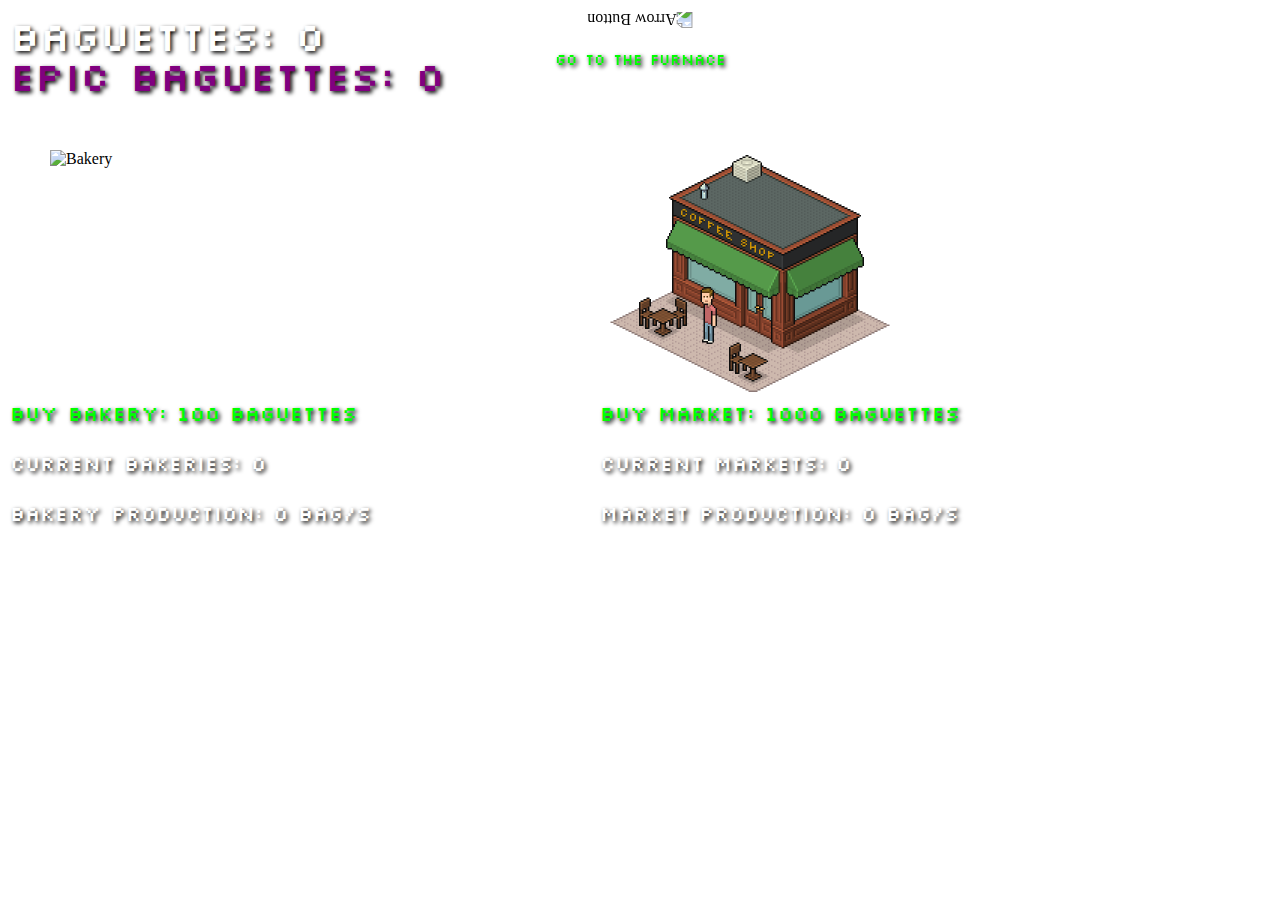
==== bakeries.html @ 28ba8902 "Add files via upload" ====
<!DOCTYPE html>
<html lang="en">
<head>
    <meta charset="UTF-8">
    <title>Baguette Clicker</title>
    <link rel="stylesheet" href="./bakerystyle.css">
    <script src="./script.js"></script>
</head>


<body onload="loadGame()">

<div class="baguette-text">Baguettes: <span id="baguette-count">0</span></div>
<div class="epicbaguette-text">Epic Baguettes: <span id="epicbaguette-count">0</span></div>

<div class="furnace-text-container">
    <span> Go to the Furnace</span>
</div>

<div class="furnace-container">
    <img src="./arrowDown.png" alt="Arrow Button" id="furnace-arrow" onclick="goFurnace()">
</div>



<div class="bakery-container">
    <img src="./bakery.png" alt="Bakery" id="buy-bakery-button" onclick="buyBakery()">
    <span class="tile-title explainer-text1" id="buy-bakery-title"> Buy Bakery: <span id="bakery-cost">100</span> Baguettes </span>
    <span class="tile-title explainer-text2"> Current Bakeries: <span id="bakery-count">0</span> </span>
    <span class="tile-title explainer-text3"> Bakery Production: <span id="bakery-production">0</span> bag/s </span>
</div>

<div class="market-container">
    <img src="./market.png" alt="Market" id="buy-market-button" onclick="buyMarket()">
    <span class="tile-title explainer-text1" id="buy-market-title"> Buy Market: <span id="market-cost">1000</span> Baguettes </span>
    <span class="tile-title explainer-text2"> Current Markets: <span id="market-count">0</span> </span>
    <span class="tile-title explainer-text3"> Market Production: <span id="market-production">0</span> bag/s </span>
</div>
</body>
</html>
---- bakerystyle.css ----
@import url('https://fonts.googleapis.com/css2?family=Silkscreen:wght@700&display=swap');


body, h1, p {
    margin: 0;
    padding: 0;
  }
  
  /* Set tileable background image */
  body {
    background-image: url('grassTile.png');
    background-repeat: repeat; /* This ensures the background image is tileable */
  }
  
  /* Style for Baguettes Text */
  .baguette-text {
    position: absolute;
    top: 10px;
    left: 10px;
    font-size: 24px;
    color: white; /* Or any color you prefer */
    z-index: 2; /* Ensures it appears above other elements */
    font-family: 'Silkscreen', sans-serif;
    font-size: 40px;
    text-shadow: 2px 2px 4px rgba(0, 0, 0, 1);
  }

  .epicbaguette-text {
    position: absolute;
    top: 50px;
    left: 10px;
    font-size: 24px;
    color: purple; /* Or any color you prefer */
    z-index: 2; /* Ensures it appears above other elements */
    font-family: 'Silkscreen', sans-serif;
    font-size: 40px;
    text-shadow: 2px 2px 4px rgba(0, 0, 0, 1);
  }
  
  /* Style for Furnace Image/Button */
  .bakery-container {
    position: absolute;
    top: 150px;
    left: 10px; /* Center horizontally */
    width: 400px;
  }

  .tile-title {
    color: #00ff00;
    font-family: 'Silkscreen', sans-serif;
    font-size: 20px;
    z-index: 2;
    text-shadow: 2px 2px 4px rgba(0, 0, 0, 1);
  }

  .explainer-text1 {
    position: absolute;
    top: 250px;
  }

  .explainer-text2 {
    color: white;
    position: absolute;
    top: 300px;
  }

  .explainer-text3 {
    color: white;
    position: absolute;
    top: 350px;
  }

  #buy-bakery-button {
    position: absolute;
    left: 10%;
    width: 200px;
    height: auto;
    cursor: pointer;
  }

  .market-container {
    position: absolute;
    top: 150px;
    left: 600px;
    width: 400px;
  }

  #buy-market-button {
    position: absolute;
    left: 0%;
    width: 300px;
    height: auto;
    cursor: pointer;
  }


  @keyframes furnaceClick {
    0% {
        width: 200px;
    }
    50% {
        width: 225px;
    }
    100% {
        width: 200px;
    }
}

.furnaceClick {
    animation: furnaceClick 0.3s;
}

@keyframes marketClick {
  0% {
      width: 300px;
  }
  50% {
      width: 325px;
  }
  100% {
      width: 300px;
  }
}

.marketClick {
  animation: marketClick 0.3s;
}

@keyframes cantPurchase {
    0% {
        font-size: 20px;
    }
    50% {
        font-size: 21px;
    }
    100% {
        font-size: 20px;
    }
}

.cantPurchase {
    animation: cantPurchase 0.3s;
}

.furnace-container {
  position: fixed; /* Fixed positioning */
  top: 10px; /* 10px from the bottom */
  left: 50%; /* Center horizontally */
  transform: translateX(-50%); /* Center the container */
}

#furnace-arrow {
  rotate: 180deg;
  width: 50px; /* Adjust dimensions as needed */
  height: auto;
  cursor: pointer;
}

.furnace-text-container {
  position: fixed; /* Fixed positioning */
  color: #00ff00;
  font-size: 15px;
  text-shadow: 2px 2px 4px rgba(0, 0, 0, 1);
  font-family: 'Silkscreen', sans-serif;
  left: 50%;
  transform: translateX(-50%);
  top: 50px;
  z-index: 2;
}
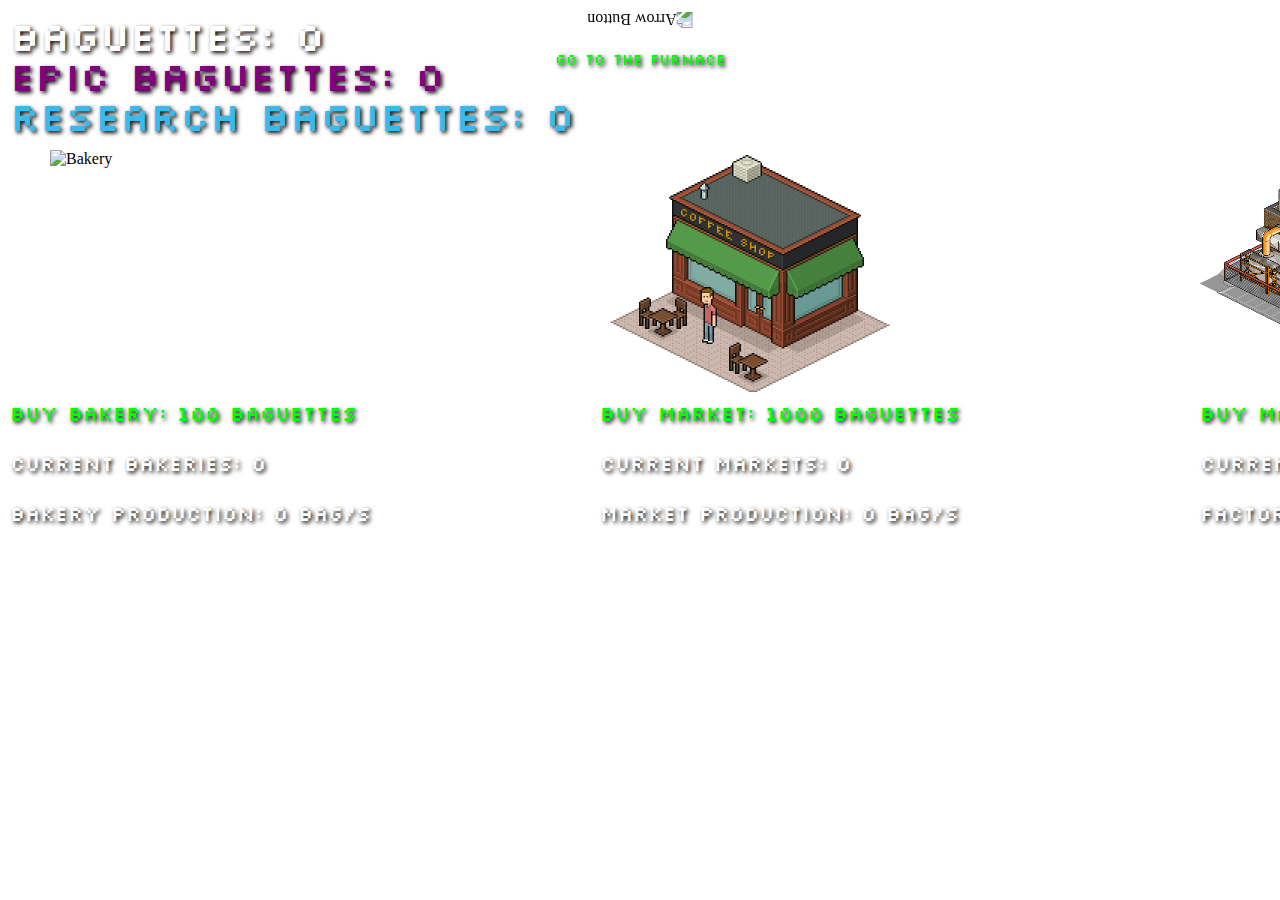
==== commit 496ca7cf: "Add files via upload" ====
--- a/bakeries.html
+++ b/bakeries.html
@@ -12,6 +12,7 @@
 
 <div class="baguette-text">Baguettes: <span id="baguette-count">0</span></div>
 <div class="epicbaguette-text">Epic Baguettes: <span id="epicbaguette-count">0</span></div>
+<div class="researchbaguette-text">Research Baguettes: <span id="researchbaguette-count">0</span></div>
 
 <div class="furnace-text-container">
     <span> Go to the Furnace</span>
@@ -36,5 +37,12 @@
     <span class="tile-title explainer-text2"> Current Markets: <span id="market-count">0</span> </span>
     <span class="tile-title explainer-text3"> Market Production: <span id="market-production">0</span> bag/s </span>
 </div>
+
+<div class="factory-container">
+    <img src="./factory.png" alt="Factory" id="buy-factory-button" onclick="buyFactory()">
+    <span class="tile-title explainer-text1" id="buy-factory-title"> Buy Market: <span id="factory-cost">10000</span> Baguettes </span>
+    <span class="tile-title explainer-text2"> Current Factories: <span id="factory-count">0</span> </span>
+    <span class="tile-title explainer-text3"> Factory Production: <span id="factory-production">0</span> bag/s </span>
+</div>
 </body>
 </html>--- a/bakerystyle.css
+++ b/bakerystyle.css
@@ -31,6 +31,18 @@
     left: 10px;
     font-size: 24px;
     color: purple; /* Or any color you prefer */
+    z-index: 2; /* Ensures it appears above other elements */
+    font-family: 'Silkscreen', sans-serif;
+    font-size: 40px;
+    text-shadow: 2px 2px 4px rgba(0, 0, 0, 1);
+  }
+
+  .researchbaguette-text {
+    position: absolute;
+    top: 90px;
+    left: 10px;
+    font-size: 24px;
+    color: rgb(56, 186, 238); /* Or any color you prefer */
     z-index: 2; /* Ensures it appears above other elements */
     font-family: 'Silkscreen', sans-serif;
     font-size: 40px;
@@ -93,6 +105,20 @@
     cursor: pointer;
   }
 
+  .factory-container {
+    position: absolute;
+    top: 150px;
+    left: 1200px;
+    width: 400px;
+  }
+
+  #buy-factory-button {
+    position: absolute;
+    left: 0%;
+    width: 300px;
+    height: auto;
+    cursor: pointer;
+  }
 
   @keyframes furnaceClick {
     0% {
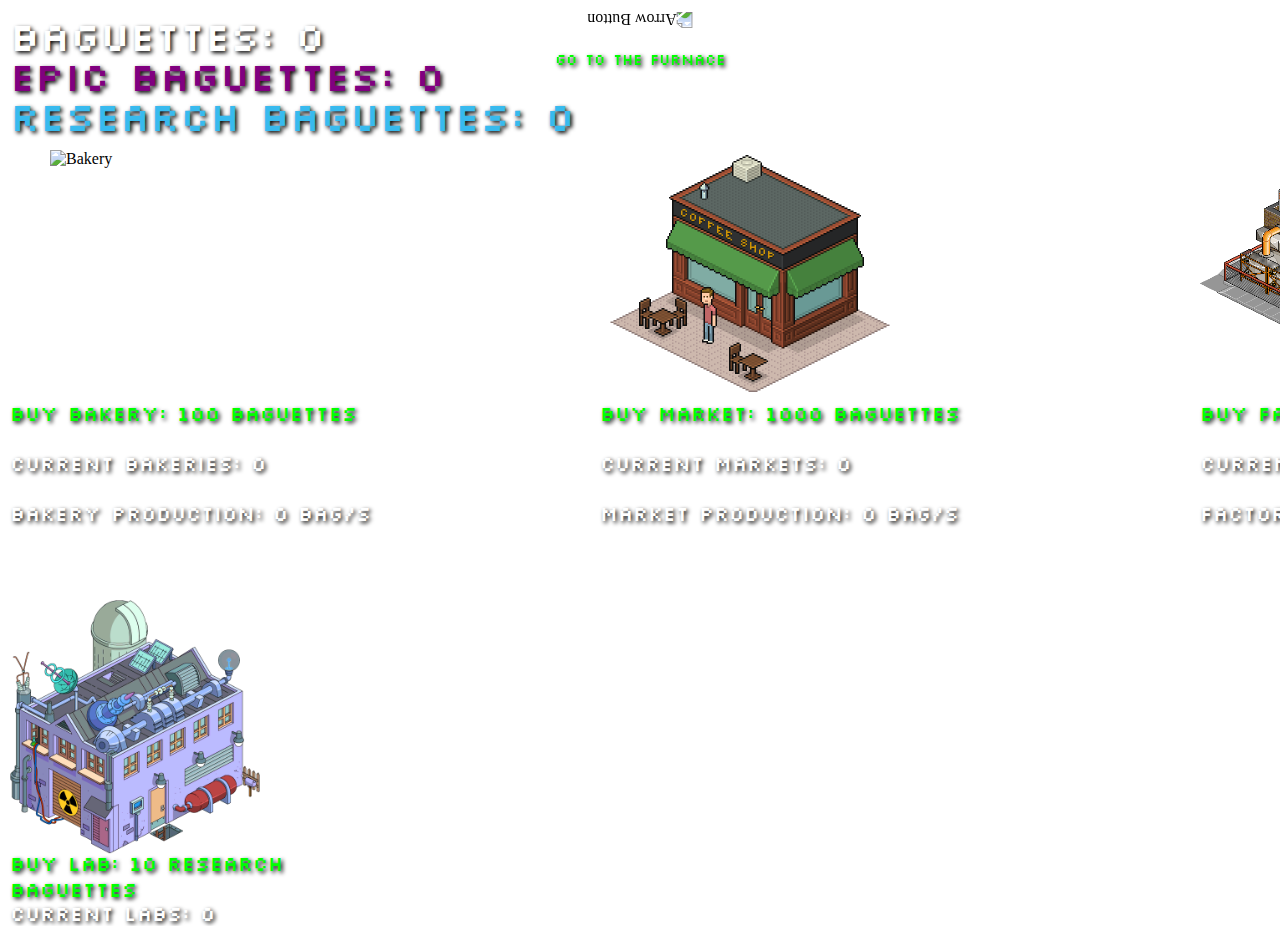
==== commit 3ef78671: "Add files via upload" ====
--- a/bakeries.html
+++ b/bakeries.html
@@ -40,9 +40,15 @@
 
 <div class="factory-container">
     <img src="./factory.png" alt="Factory" id="buy-factory-button" onclick="buyFactory()">
-    <span class="tile-title explainer-text1" id="buy-factory-title"> Buy Market: <span id="factory-cost">10000</span> Baguettes </span>
+    <span class="tile-title explainer-text1" id="buy-factory-title"> Buy Factory: <span id="factory-cost">10000</span> Baguettes </span>
     <span class="tile-title explainer-text2"> Current Factories: <span id="factory-count">0</span> </span>
     <span class="tile-title explainer-text3"> Factory Production: <span id="factory-production">0</span> bag/s </span>
 </div>
+
+<div class="lab-container">
+    <img src="./lab.png" alt="Lab" id="buy-lab-button" onclick="buyLab()">
+    <span class="tile-title explainer-text1" id="buy-lab-title"> Buy Lab: <span id="lab-cost">10</span> Research Baguettes </span>
+    <span class="tile-title explainer-text2"> Current Labs: <span id="lab-count">0</span> </span>
+</div>
 </body>
 </html>--- a/bakerystyle.css
+++ b/bakerystyle.css
@@ -120,6 +120,21 @@
     cursor: pointer;
   }
 
+  .lab-container {
+    position: absolute;
+    top: 600px;
+    left: 10px;
+    width: 400px;
+  }
+
+  #buy-lab-button {
+    position: absolute;
+    left: 0%;
+    width: 250px;
+    height: auto;
+    cursor: pointer;
+  }
+
   @keyframes furnaceClick {
     0% {
         width: 200px;
@@ -134,6 +149,22 @@
 
 .furnaceClick {
     animation: furnaceClick 0.3s;
+}
+
+@keyframes labClick {
+  0% {
+      width: 250px;
+  }
+  50% {
+      width: 275px;
+  }
+  100% {
+      width: 250px;
+  }
+}
+
+.labClick {
+  animation: labClick 0.3s;
 }
 
 @keyframes marketClick {
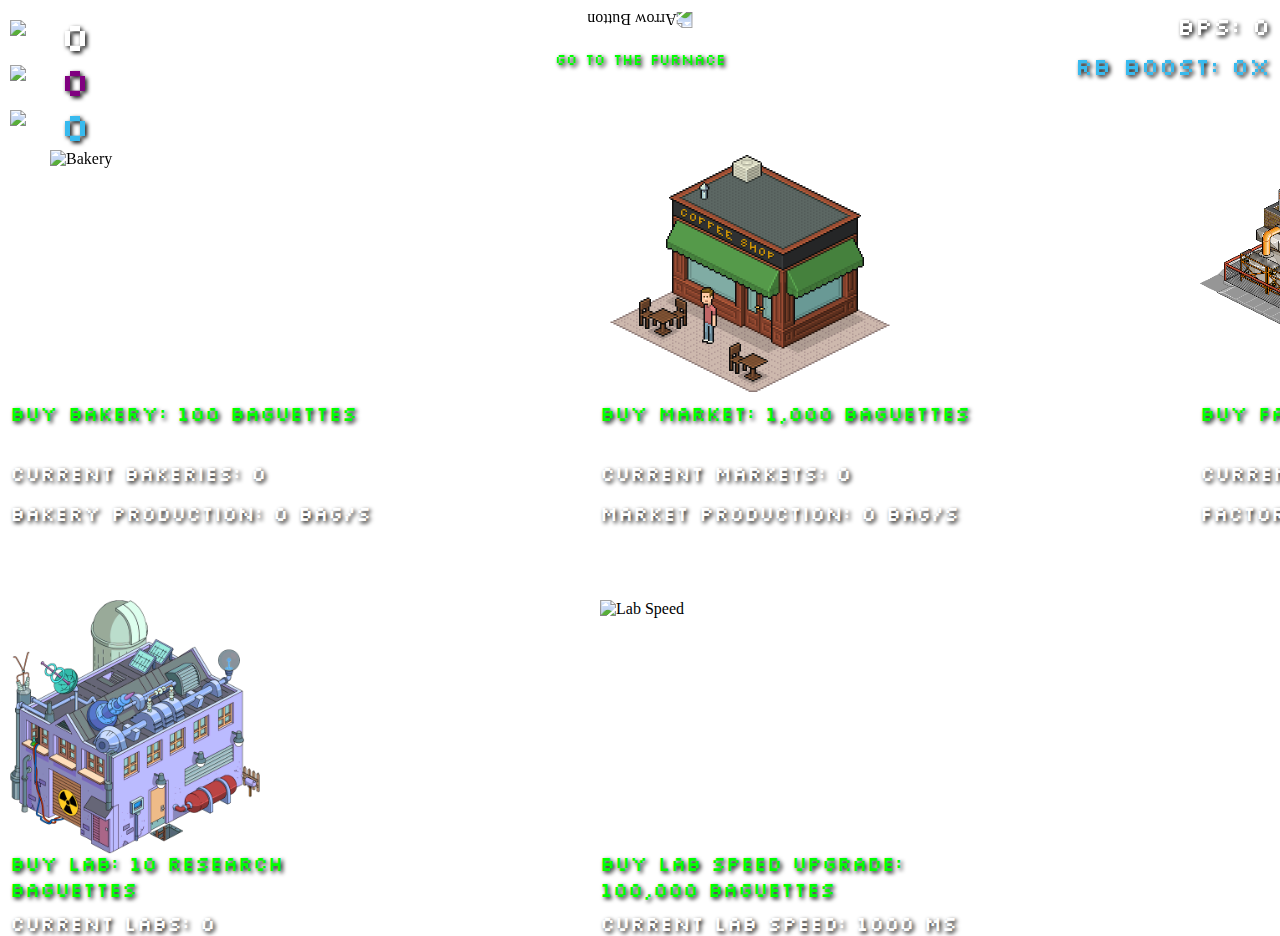
==== commit fb7116f1: "Add files via upload" ====
--- a/bakeries.html
+++ b/bakeries.html
@@ -10,9 +10,18 @@
 
 <body onload="loadGame()">
 
-<div class="baguette-text">Baguettes: <span id="baguette-count">0</span></div>
-<div class="epicbaguette-text">Epic Baguettes: <span id="epicbaguette-count">0</span></div>
-<div class="researchbaguette-text">Research Baguettes: <span id="researchbaguette-count">0</span></div>
+    <div class="baguette-text"><span id="baguette-count">0</span></div>
+    <div class="baguette-img"><img id="baguette-img" src="./baguette.png" alt="Baguette"></img></div>
+    
+    <div class="epicbaguette-text"><span id="epicbaguette-count">0</span></div>
+    <div class="epicbaguette-img"><img id="epicbaguette-img" src="./epicbaguette.png" alt="EpicBaguette"></img></div>
+    
+    <div class="researchbaguette-text"><span id="researchbaguette-count">0</span></div>
+    <div class="researchbaguette-img"><img id="researchbaguette-img" src="./researchbaguette.png" alt="ResearchBaguette"></img></div>
+    
+<div class="BPS-text">BPS: <span id="BPS-count">0</span></div>
+<div class="RBoost-text">RB Boost: <span id="RBoost-count">0</span>x</div>
+<div class="db-text" id="db-text">Divine Baguettes: <span id="db-total">0</span></div>
 
 <div class="furnace-text-container">
     <span> Go to the Furnace</span>
@@ -33,16 +42,44 @@
 
 <div class="market-container">
     <img src="./market.png" alt="Market" id="buy-market-button" onclick="buyMarket()">
-    <span class="tile-title explainer-text1" id="buy-market-title"> Buy Market: <span id="market-cost">1000</span> Baguettes </span>
+    <span class="tile-title explainer-text1" id="buy-market-title"> Buy Market: <span id="market-cost">1,000</span> Baguettes </span>
     <span class="tile-title explainer-text2"> Current Markets: <span id="market-count">0</span> </span>
     <span class="tile-title explainer-text3"> Market Production: <span id="market-production">0</span> bag/s </span>
 </div>
 
 <div class="factory-container">
     <img src="./factory.png" alt="Factory" id="buy-factory-button" onclick="buyFactory()">
-    <span class="tile-title explainer-text1" id="buy-factory-title"> Buy Factory: <span id="factory-cost">10000</span> Baguettes </span>
+    <span class="tile-title explainer-text1" id="buy-factory-title"> Buy Factory: <span id="factory-cost">10,000</span> Baguettes </span>
     <span class="tile-title explainer-text2"> Current Factories: <span id="factory-count">0</span> </span>
     <span class="tile-title explainer-text3"> Factory Production: <span id="factory-production">0</span> bag/s </span>
+</div>
+
+<div class="alchemy-container">
+    <img src="./Alchemylab.webp" alt="Alchemy" id="buy-alchemy-button" onclick="buyAlchemy()">
+    <span class="tile-title explainer-text1" id="buy-alchemy-title"> Buy Alchemy Lab: <span id="alchemy-cost">1,000,000</span> Baguettes </span>
+    <span class="tile-title explainer-text2"> Current Alchemy Labs: <span id="alchemy-count">0</span> </span>
+    <span class="tile-title explainer-text3"> Alchemy Lab Production: <span id="alchemy-production">0</span> bag/s </span>
+</div>
+
+<div class="planet-container">
+    <img src="./planet.webp" alt="Planet" id="buy-planet-button" onclick="buyPlanet()">
+    <span class="tile-title explainer-text1" id="buy-planet-title"> Buy Baguette Planet: <span id="planet-cost">3,600,000</span> Baguettes </span>
+    <span class="tile-title explainer-text2"> Current Planets: <span id="planet-count">0</span> </span>
+    <span class="tile-title explainer-text3"> Planet Production: <span id="planet-production">0</span> bag/s </span>
+</div>
+
+<div class="tesseract-container">
+    <img src="./tesseract.png" alt="Tesseract" id="buy-tesseract-button" onclick="buyTesseract()">
+    <span class="tile-title explainer-text1" id="buy-tesseract-title"> Buy Tesseract: <span id="tesseract-cost">3,600,000</span> Baguettes </span>
+    <span class="tile-title explainer-text2"> Current Tesseracts: <span id="tesseract-count">0</span> </span>
+    <span class="tile-title explainer-text3"> Tesseract Production: <span id="tesseract-production">0</span> bag/s </span>
+</div>
+
+<div class="galaxy-container">
+    <img src="./galaxy.png" alt="Galaxy" id="buy-galaxy-button" onclick="buyGalaxy()">
+    <span class="tile-title explainer-text1" id="buy-galaxy-title"> Buy Baguette Galaxy: <span id="galaxy-cost">3,600,000</span> Baguettes </span>
+    <span class="tile-title explainer-text2"> Current Galaxies: <span id="galaxy-count">0</span> </span>
+    <span class="tile-title explainer-text3"> Galaxy Production: <span id="galaxy-production">0</span> bag/s </span>
 </div>
 
 <div class="lab-container">
@@ -50,5 +87,11 @@
     <span class="tile-title explainer-text1" id="buy-lab-title"> Buy Lab: <span id="lab-cost">10</span> Research Baguettes </span>
     <span class="tile-title explainer-text2"> Current Labs: <span id="lab-count">0</span> </span>
 </div>
+
+<div class="lab-speed-container">
+    <img src="./labSpeed.png" alt="Lab Speed" id="buy-labSpeed-button" onclick="buyLabSpeedUpgrade()">
+    <span class="tile-title explainer-text1" id="buy-labSpeed-title"> Buy Lab Speed Upgrade: <span id="labSpeed-cost">100,000</span> Baguettes </span>
+    <span class="tile-title explainer-text2"> Current Lab Speed: <span id="labSpeed-count">1000</span> ms</span>
+</div>
 </body>
 </html>--- a/bakerystyle.css
+++ b/bakerystyle.css
@@ -14,34 +14,104 @@
   
   /* Style for Baguettes Text */
   .baguette-text {
-    position: absolute;
+    position: fixed;
+    top: 10px;
+    left: 60px;
+    color: white; /* Or any color you prefer */
+    z-index: 2; /* Ensures it appears above other elements */
+    font-family: 'Silkscreen', sans-serif;
+    font-size: 40px;
+    text-shadow: 2px 2px 4px rgba(0, 0, 0, 1);
+  }
+
+  .baguette-img {
+    position: fixed;
     top: 10px;
     left: 10px;
+    width: 40px;
+    height: auto;
+    color: white; /* Or any color you prefer */
+  }
+
+  #baguette-img {
+    position: absolute;
+    top: 10px;
+    width: 40px;
+    height: auto;
+    color: white; /* Or any color you prefer */
+  }
+
+  .epicbaguette-img {
+    position: fixed;
+    top: 55px;
+    left: 10px;
+    width: 35px;
+    height: auto;
+    color: white; /* Or any color you prefer */
+  }
+
+  #epicbaguette-img {
+    position: absolute;
+    top: 10px;
+    width: 40px;
+    height: auto;
+    color: white; /* Or any color you prefer */
+  }
+
+  .researchbaguette-img {
+    position: fixed;
+    top: 10px;
+    left: 10px;
+    width: 35px;
+    height: auto;
+    color: white; /* Or any color you prefer */
+  }
+
+  #researchbaguette-img {
+    position: absolute;
+    top: 100px;
+    width: 40px;
+    height: auto;
+    color: white; /* Or any color you prefer */
+  }
+
+  .BPS-text {
+    position: fixed;
+    top: 10px;
+    right: 10px;
+    color: white; /* Or any color you prefer */
+    z-index: 2; /* Ensures it appears above other elements */
+    font-family: 'Silkscreen', sans-serif;
     font-size: 24px;
-    color: white; /* Or any color you prefer */
+    text-shadow: 2px 2px 4px rgba(0, 0, 0, 1);
+  }
+
+  .RBoost-text {
+    position: fixed;
+    top: 50px;
+    right: 10px;
+    color: rgb(56, 186, 238); /* Or any color you prefer */
+    z-index: 2; /* Ensures it appears above other elements */
+    font-family: 'Silkscreen', sans-serif;
+    font-size: 24px;
+    text-shadow: 2px 2px 4px rgba(0, 0, 0, 1);
+  }
+
+  .epicbaguette-text {
+    position: fixed;
+    top: 55px;
+    left: 60px;
+    color: purple; /* Or any color you prefer */
     z-index: 2; /* Ensures it appears above other elements */
     font-family: 'Silkscreen', sans-serif;
     font-size: 40px;
     text-shadow: 2px 2px 4px rgba(0, 0, 0, 1);
   }
 
-  .epicbaguette-text {
-    position: absolute;
-    top: 50px;
-    left: 10px;
-    font-size: 24px;
-    color: purple; /* Or any color you prefer */
-    z-index: 2; /* Ensures it appears above other elements */
-    font-family: 'Silkscreen', sans-serif;
-    font-size: 40px;
-    text-shadow: 2px 2px 4px rgba(0, 0, 0, 1);
-  }
-
   .researchbaguette-text {
-    position: absolute;
-    top: 90px;
-    left: 10px;
-    font-size: 24px;
+    position: fixed;
+    top: 100px;
+    left: 60px;
     color: rgb(56, 186, 238); /* Or any color you prefer */
     z-index: 2; /* Ensures it appears above other elements */
     font-family: 'Silkscreen', sans-serif;
@@ -74,6 +144,7 @@
     color: white;
     position: absolute;
     top: 300px;
+    padding-top: 10px;
   }
 
   .explainer-text3 {
@@ -135,6 +206,81 @@
     cursor: pointer;
   }
 
+  .lab-speed-container {
+    position: absolute;
+    top: 600px;
+    left: 600px;
+    width: 400px;
+  }
+
+  #buy-labSpeed-button {
+    position: absolute;
+    left: 0%;
+    width: 250px;
+    height: auto;
+    cursor: pointer;
+  }
+
+  .alchemy-container {
+    position: absolute;
+    top: 150px;
+    left: 1800px;
+    width: 400px;
+  }
+
+  #buy-alchemy-button {
+    position: absolute;
+    left: 0%;
+    width: 250px;
+    height: auto;
+    cursor: pointer;
+  }
+
+  .planet-container {
+    position: absolute;
+    top: 150px;
+    left: 2400px;
+    width: 400px;
+  }
+
+  #buy-planet-button {
+    position: absolute;
+    left: 0%;
+    width: 250px;
+    height: auto;
+    cursor: pointer;
+  }
+
+  .tesseract-container {
+    position: absolute;
+    top: 150px;
+    left: 3000px;
+    width: 400px;
+  }
+
+  #buy-tesseract-button {
+    position: absolute;
+    left: 0%;
+    width: 250px;
+    height: auto;
+    cursor: pointer;
+  }
+
+  .galaxy-container {
+    position: absolute;
+    top: 150px;
+    left: 3600px;
+    width: 400px;
+  }
+
+  #buy-galaxy-button {
+    position: absolute;
+    left: 0%;
+    width: 300px;
+    height: auto;
+    cursor: pointer;
+    transform: translate(13%, 13%);
+  }
   @keyframes furnaceClick {
     0% {
         width: 200px;
@@ -209,6 +355,7 @@
 #furnace-arrow {
   rotate: 180deg;
   width: 50px; /* Adjust dimensions as needed */
+  z-index: 3;
   height: auto;
   cursor: pointer;
 }
@@ -223,4 +370,16 @@
   transform: translateX(-50%);
   top: 50px;
   z-index: 2;
+}
+
+.db-text {
+  position: absolute;
+  top: 90px;
+  right: 10px;
+  color: rgb(255, 215, 0); /* Or any color you prefer */
+  z-index: 2; /* Ensures it appears above other elements */
+  font-family: 'Silkscreen', sans-serif;
+  font-size: 24px;
+  text-shadow: 2px 2px 4px rgba(0, 0, 0, 1);
+  visibility: hidden;
 }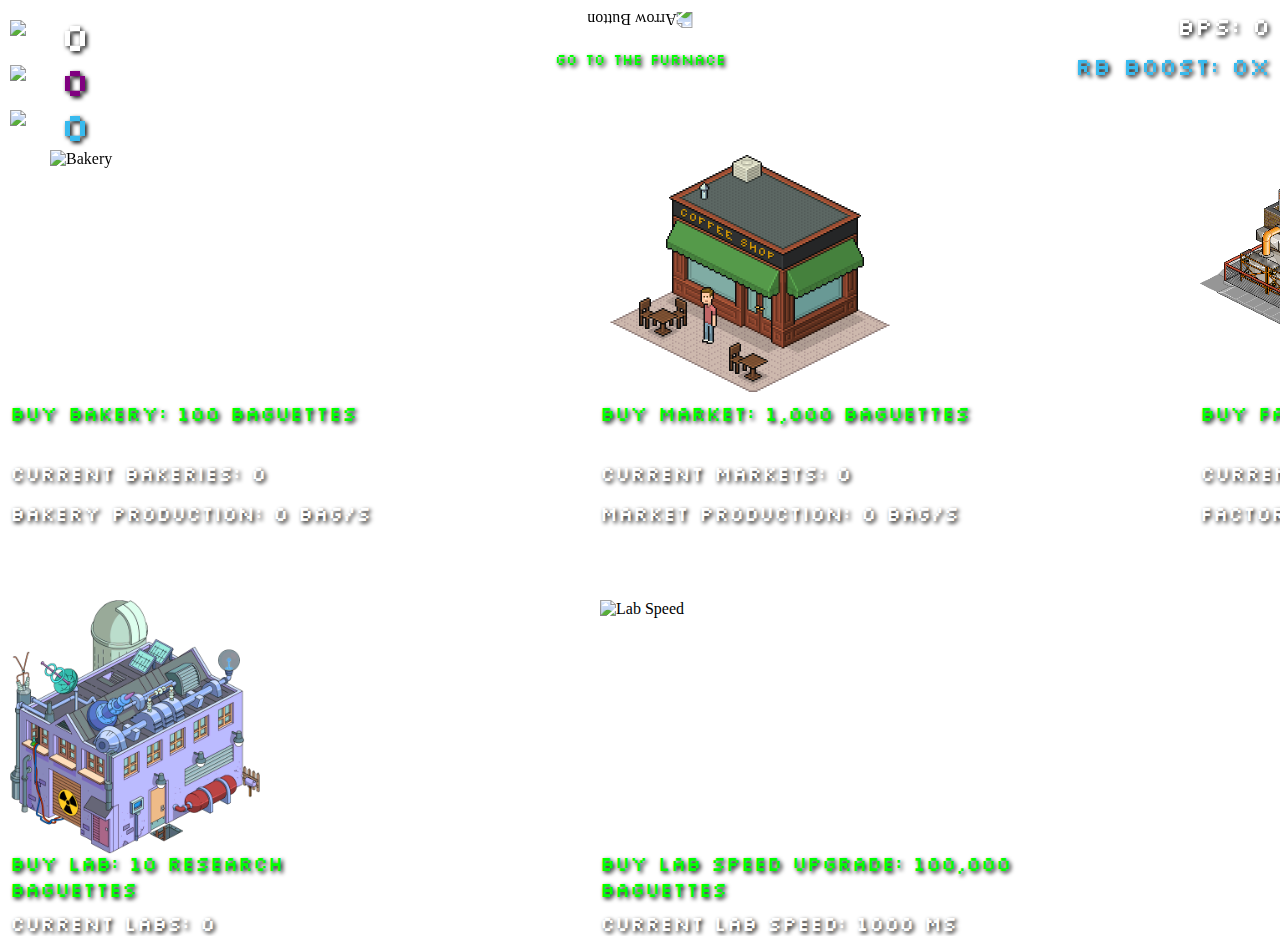
==== commit f9737bd3: "Add files via upload" ====
--- a/bakeries.html
+++ b/bakeries.html
@@ -82,6 +82,27 @@
     <span class="tile-title explainer-text3"> Galaxy Production: <span id="galaxy-production">0</span> bag/s </span>
 </div>
 
+<div class="blackhole-container" id="blackhole-container">
+    <img src="./blackhole.png" alt="Black Hole" id="buy-blackhole-button" onclick="buyBlackhole()">
+    <span class="tile-title explainer-text1" id="buy-blackhole-title"> Buy Baguette Black Hole: <span id="blackhole-cost">3,600,000</span> Baguettes </span>
+    <span class="tile-title explainer-text2"> Current Black Holes: <span id="blackhole-count">0</span> </span>
+    <span class="tile-title explainer-text3"> Black Hole Production: <span id="blackhole-production">0</span> bag/s </span>
+</div>
+
+<div class="france-container" id="france-container">
+    <img src="./france.png" alt="France" id="buy-france-button" onclick="buyFrance()">
+    <span class="tile-title explainer-text1" id="buy-france-title"> Buy France: <span id="france-cost">3,600,000</span> Baguettes </span>
+    <span class="tile-title explainer-text2"> Current Frances: <span id="france-count">0</span> </span>
+    <span class="tile-title explainer-text3"> France Production: <span id="france-production">0</span> bag/s </span>
+</div>
+
+<div class="dimension-container" id="dimension-container">
+    <img src="./dimension.png" alt="Dimension" id="buy-dimension-button" onclick="buyDimension()">
+    <span class="tile-title explainer-text1" id="buy-dimension-title"> Buy Baguette Dimension: <span id="dimension-cost">3,600,000</span> Baguettes </span>
+    <span class="tile-title explainer-text2"> Current Dimensions: <span id="dimension-count">0</span> </span>
+    <span class="tile-title explainer-text3"> Dimension Production: <span id="dimension-production">0</span> bag/s </span>
+</div>
+
 <div class="lab-container">
     <img src="./lab.png" alt="Lab" id="buy-lab-button" onclick="buyLab()">
     <span class="tile-title explainer-text1" id="buy-lab-title"> Buy Lab: <span id="lab-cost">10</span> Research Baguettes </span>
@@ -93,5 +114,12 @@
     <span class="tile-title explainer-text1" id="buy-labSpeed-title"> Buy Lab Speed Upgrade: <span id="labSpeed-cost">100,000</span> Baguettes </span>
     <span class="tile-title explainer-text2"> Current Lab Speed: <span id="labSpeed-count">1000</span> ms</span>
 </div>
+
+<div class="lab-cost-container" id="lab-cost-container">
+    <img src="./labcost.png" alt="Lab Speed" id="buy-labCost-button" onclick="buyLabCostUpgrade()">
+    <span class="explainer-text1" id="buy-labCost-title"> Buy Lab Cost Upgrade: <span id="labCost-cost">100,000</span> Divine Baguettes </span>
+    <span class="tile-title explainer-text2"> Current Upgrades: <span id="labCost-count">0</span></span>
+</div>
+
 </body>
 </html>--- a/bakerystyle.css
+++ b/bakerystyle.css
@@ -210,7 +210,7 @@
     position: absolute;
     top: 600px;
     left: 600px;
-    width: 400px;
+    width: 450px;
   }
 
   #buy-labSpeed-button {
@@ -221,6 +221,30 @@
     cursor: pointer;
   }
 
+  .lab-cost-container {
+    position: absolute;
+    top: 600px;
+    left: 1200px;
+    width: 450px;
+    visibility: hidden;
+  }
+
+  #buy-labCost-button {
+    position: absolute;
+    left: 0%;
+    width: 250px;
+    height: auto;
+    cursor: pointer;
+  }
+
+  #buy-labCost-title {
+    color: rgb(255, 215, 0);
+    font-family: 'Silkscreen', sans-serif;
+    font-size: 20px;
+    z-index: 2;
+    text-shadow: 2px 2px 4px rgba(0, 0, 0, 1);
+  }
+
   .alchemy-container {
     position: absolute;
     top: 150px;
@@ -281,6 +305,56 @@
     cursor: pointer;
     transform: translate(13%, 13%);
   }
+
+  .blackhole-container {
+    position: absolute;
+    top: 150px;
+    left: 4200px;
+    width: 400px;
+    visibility: hidden;
+  }
+
+  #buy-blackhole-button {
+    position: absolute;
+    left: 0%;
+    width: 300px;
+    height: auto;
+    cursor: pointer;
+    transform: translate(13%, 13%);
+  }
+
+  .france-container {
+    position: absolute;
+    top: 150px;
+    left: 4800px;
+    width: 400px;
+    visibility: hidden;
+  }
+
+  #buy-france-button {
+    position: absolute;
+    left: 0%;
+    width: 250px;
+    height: auto;
+    cursor: pointer;
+  }
+
+  .dimension-container {
+    position: absolute;
+    top: 150px;
+    left: 5400px;
+    width: 450px;
+    visibility: hidden;
+  }
+
+  #buy-dimension-button {
+    position: absolute;
+    left: 25%;
+    height: 250px;
+    width: auto;
+    cursor: pointer;
+  }
+
   @keyframes furnaceClick {
     0% {
         width: 200px;
@@ -311,6 +385,22 @@
 
 .labClick {
   animation: labClick 0.3s;
+}
+
+@keyframes dimensionClick {
+  0% {
+      height: 250px;
+  }
+  50% {
+      height: 275px;
+  }
+  100% {
+      height: 250px;
+  }
+}
+
+.dimensionClick {
+  animation: dimensionClick 0.3s;
 }
 
 @keyframes marketClick {
@@ -373,7 +463,7 @@
 }
 
 .db-text {
-  position: absolute;
+  position: fixed;
   top: 90px;
   right: 10px;
   color: rgb(255, 215, 0); /* Or any color you prefer */
